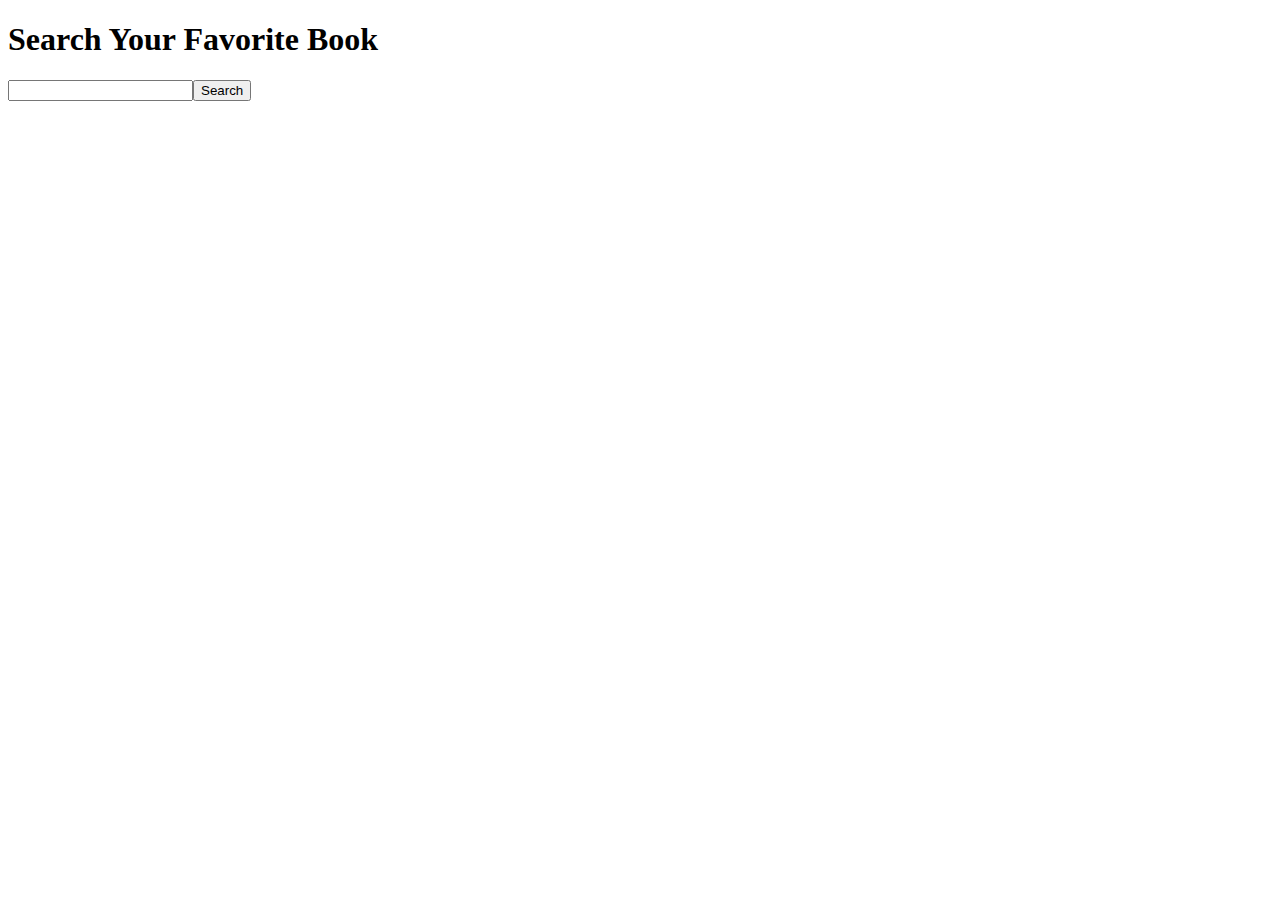
==== index.html @ abd39548 "css add" ====
<!DOCTYPE html>
<html lang="en">
<head>
    <meta charset="UTF-8">
    <meta http-equiv="X-UA-Compatible" content="IE=edge">
    <meta name="viewport" content="width=device-width, initial-scale=1.0">
    <title>API Practice</title>
   
    <link rel="stylesheet" href="css/style.css">

    <link href="https://cdn.jsdelivr.net/npm/bootstrap@5.1.0/dist/css/bootstrap.min.css" rel="stylesheet"
    integrity="sha384-KyZXEAg3QhqLMpG8r+8fhAXLRk2vvoC2f3B09zVXn8CA5QIVfZOJ3BCsw2P0p/We" crossorigin="anonymous">

</head>
<body>
    
    <h1 class="text-center text-success">Search Your Favorite Book</h1>
    <div class="text-center mb-5 mt-5">
    <input id="search-field" class="w-25" type="text"><button  onclick="searchDrinks()" id="search-btn">Search</button>
    </div>

<section class="container">
    <!-- <div>
        <h1 class="text-center">Drinks Details</h1>
        <div class="border border-3 p-3" id='drinks-details'>
            
        </div> -->
    </div>
</section>
<section class="container mt-5">
    <!-- <div class="text-center" id="spinner">
    <div class="text-primary spinner-border " role="status">
      </div>
    </div> -->
    <div id="search-result" class="row row-cols-1 row-cols-md-3 g-4">

    </div>
</section>
   
    <script src="js/main.js"></script>

</body>
</html>
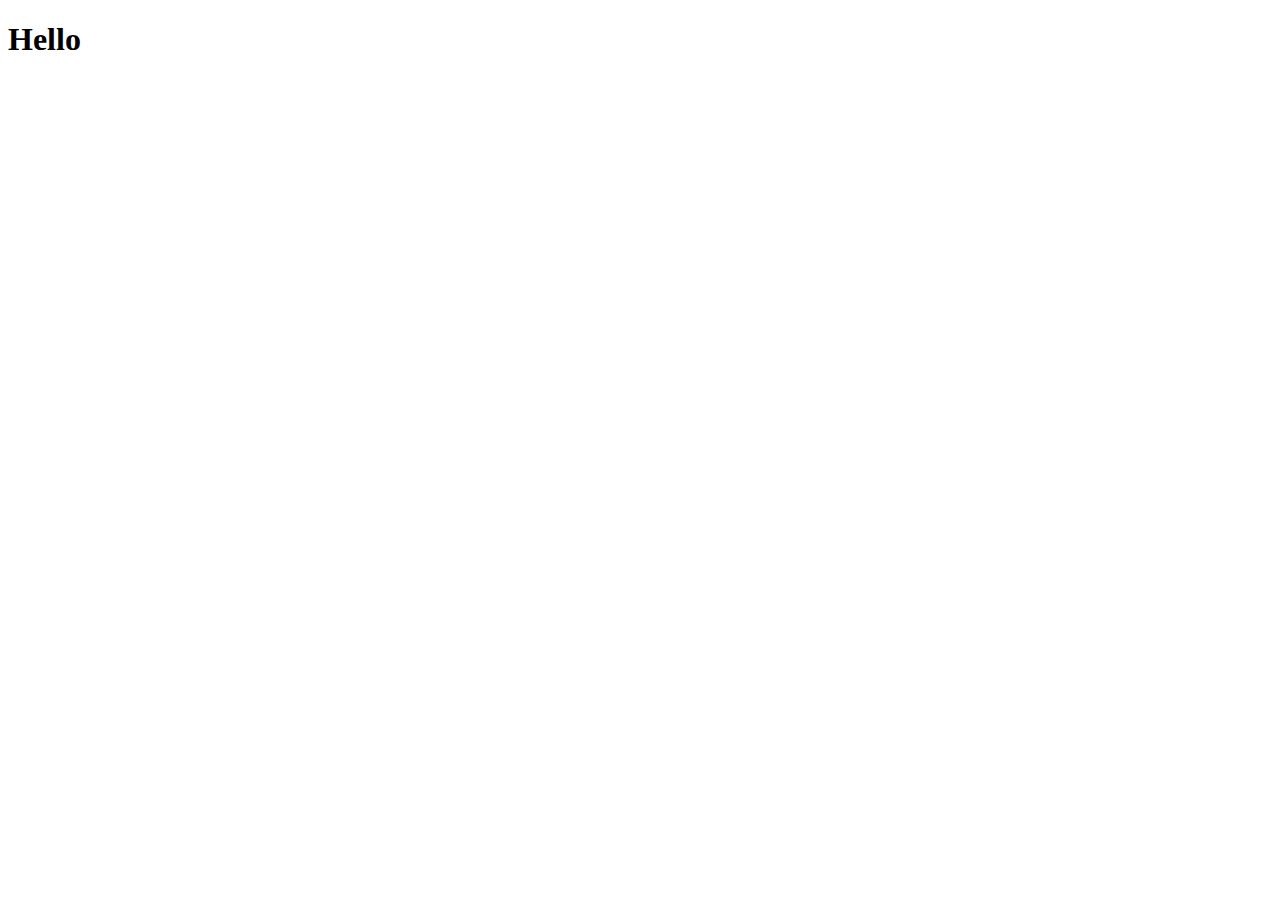
==== commit c7f2d4fd: "css add" ====
--- a/index.html
+++ b/index.html
@@ -4,40 +4,11 @@
     <meta charset="UTF-8">
     <meta http-equiv="X-UA-Compatible" content="IE=edge">
     <meta name="viewport" content="width=device-width, initial-scale=1.0">
-    <title>API Practice</title>
-   
+    <title>Book Store</title>
+
     <link rel="stylesheet" href="css/style.css">
-
-    <link href="https://cdn.jsdelivr.net/npm/bootstrap@5.1.0/dist/css/bootstrap.min.css" rel="stylesheet"
-    integrity="sha384-KyZXEAg3QhqLMpG8r+8fhAXLRk2vvoC2f3B09zVXn8CA5QIVfZOJ3BCsw2P0p/We" crossorigin="anonymous">
-
 </head>
 <body>
-    
-    <h1 class="text-center text-success">Search Your Favorite Book</h1>
-    <div class="text-center mb-5 mt-5">
-    <input id="search-field" class="w-25" type="text"><button  onclick="searchDrinks()" id="search-btn">Search</button>
-    </div>
-
-<section class="container">
-    <!-- <div>
-        <h1 class="text-center">Drinks Details</h1>
-        <div class="border border-3 p-3" id='drinks-details'>
-            
-        </div> -->
-    </div>
-</section>
-<section class="container mt-5">
-    <!-- <div class="text-center" id="spinner">
-    <div class="text-primary spinner-border " role="status">
-      </div>
-    </div> -->
-    <div id="search-result" class="row row-cols-1 row-cols-md-3 g-4">
-
-    </div>
-</section>
-   
-    <script src="js/main.js"></script>
-
+    <h1>Hello</h1>
 </body>
 </html>--- a/css/style.css
+++ b/css/style.css
@@ -0,0 +1 @@
+/* cusstom css  */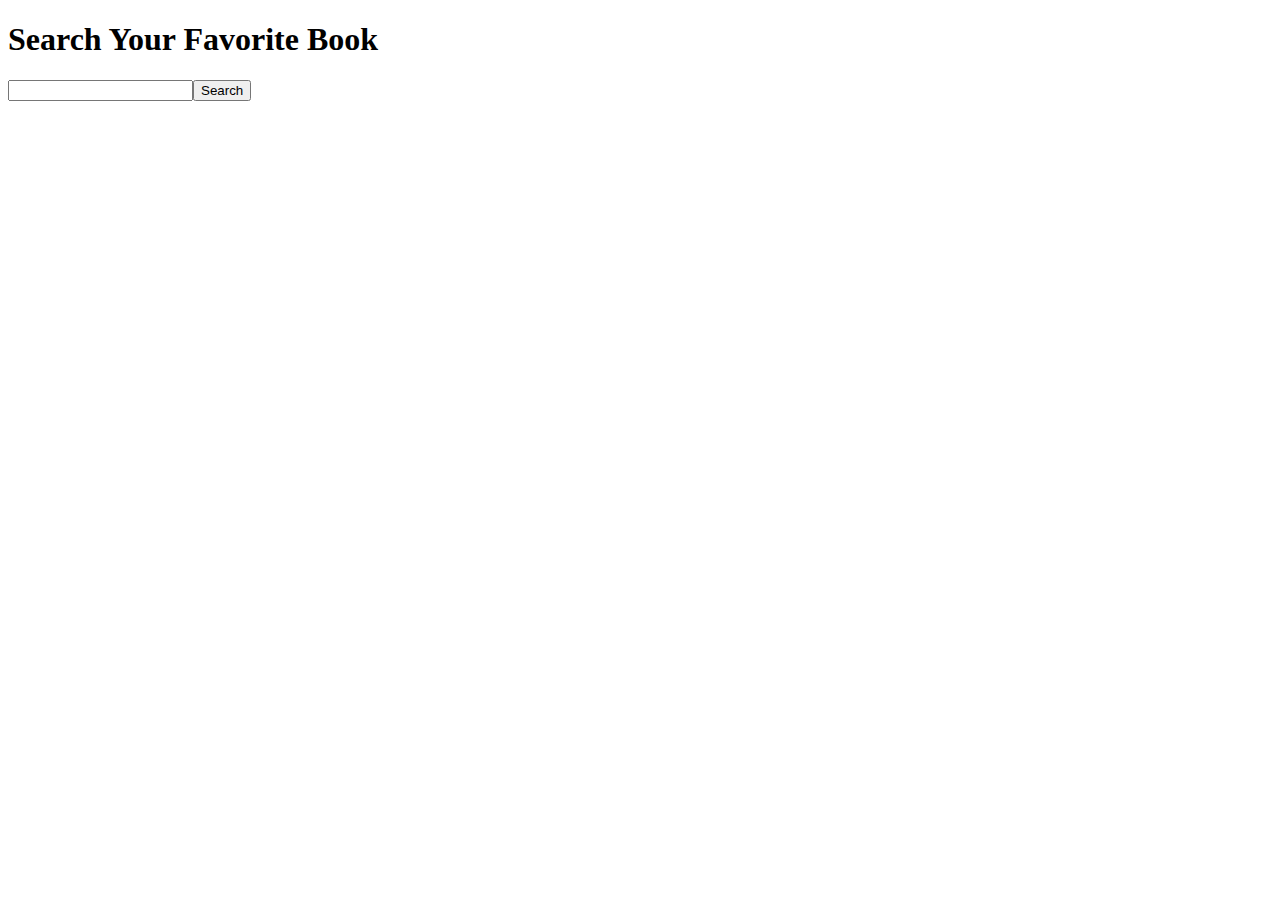
==== commit 0b0fef88: "css add" ====
--- a/index.html
+++ b/index.html
@@ -7,8 +7,35 @@
     <title>Book Store</title>
 
     <link rel="stylesheet" href="css/style.css">
+
+    <link href="https://cdn.jsdelivr.net/npm/bootstrap@5.1.0/dist/css/bootstrap.min.css" rel="stylesheet"
+    integrity="sha384-KyZXEAg3QhqLMpG8r+8fhAXLRk2vvoC2f3B09zVXn8CA5QIVfZOJ3BCsw2P0p/We" crossorigin="anonymous">
+
 </head>
 <body>
-    <h1>Hello</h1>
+     <h1 id="search" class="text-center text-success">Search Your Favorite Book</h1>
+    <div class="text-center mb-5 mt-5">
+    <input id="search-field" class="w-25" type="text"><button  onclick="searchDrinks()" id="search-btn">Search</button>
+    </div>
+
+    <section class="container">
+        <!-- <div>
+            <h1 class="text-center">Drinks Details</h1>
+            <div class="border border-3 p-3" id='drinks-details'>
+                
+            </div> -->
+        </div>
+    </section>
+    <section class="container mt-5">
+        <!-- <div class="text-center" id="spinner">
+        <div class="text-primary spinner-border " role="status">
+          </div>
+        </div> -->
+        <div id="search-result" class="row row-cols-1 row-cols-md-3 g-4">
+    
+        </div>
+    </section>
+       
+        <script src="js/main.js"></script>
 </body>
 </html>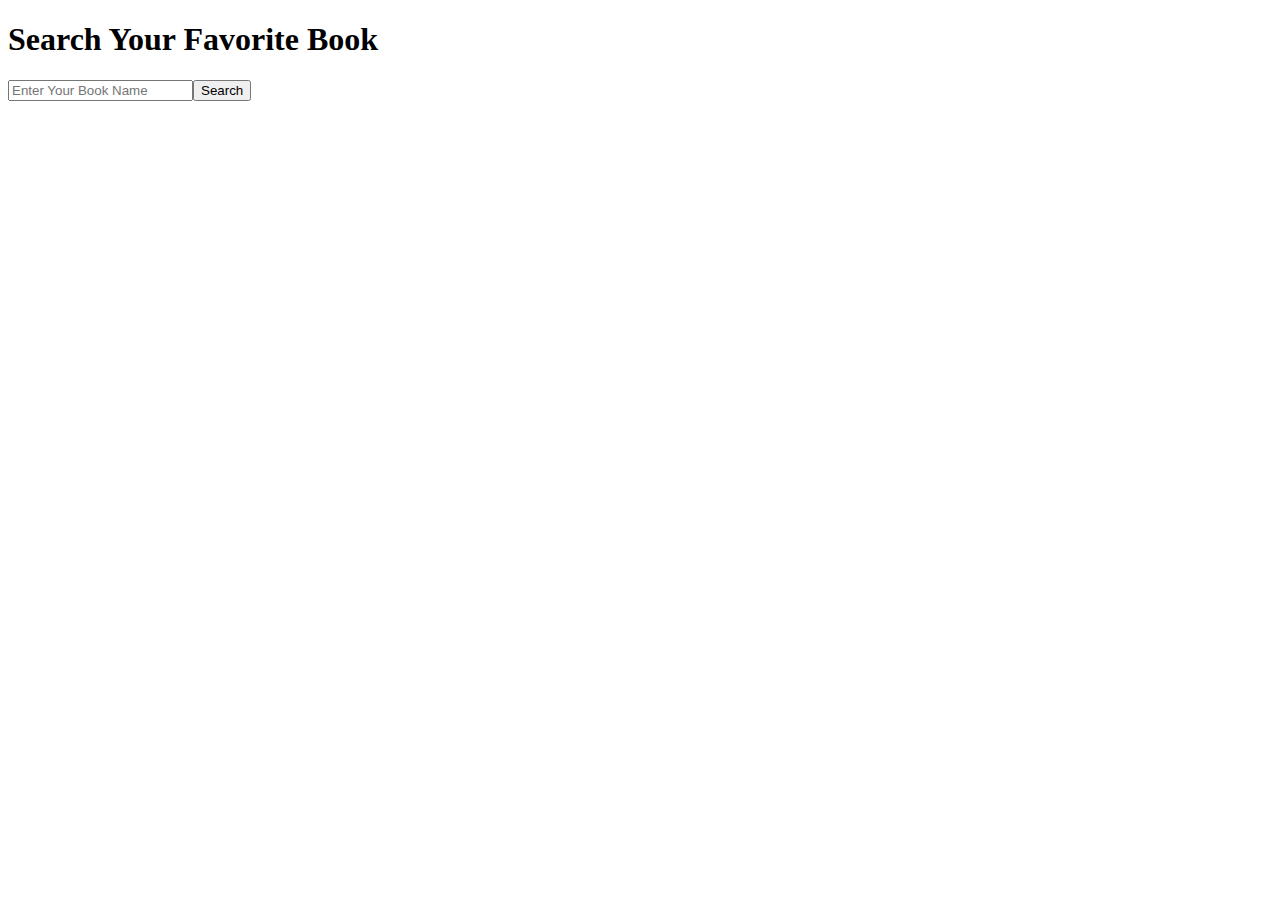
==== commit 1c8a41a2: "js added" ====
--- a/index.html
+++ b/index.html
@@ -6,6 +6,7 @@
     <meta name="viewport" content="width=device-width, initial-scale=1.0">
     <title>Book Store</title>
 
+    <!-- css and bootstrap link  -->
     <link rel="stylesheet" href="css/style.css">
 
     <link href="https://cdn.jsdelivr.net/npm/bootstrap@5.1.0/dist/css/bootstrap.min.css" rel="stylesheet"
@@ -13,26 +14,37 @@
 
 </head>
 <body>
+
+    <!-- header line  -->
+    <header class="container">
      <h1 id="search" class="text-center text-success">Search Your Favorite Book</h1>
     <div class="text-center mb-5 mt-5">
-    <input id="search-field" class="w-25" type="text"><button  onclick="searchDrinks()" id="search-btn">Search</button>
+    <input id="search-field" class="w-25 me-2" type="text" placeholder="Enter Your Book Name"><button class="btn btn-secondary"  onclick="searchBook()" id="search-btn">Search</button>
     </div>
+    </header>
 
-    <section class="container">
-        <!-- <div>
-            <h1 class="text-center">Drinks Details</h1>
-            <div class="border border-3 p-3" id='drinks-details'>
-                
-            </div> -->
+    <!-- search error and total search  -->
+    <section class="container text-center">
+        <div id="error" class="text-danger">
         </div>
+        <div id="not-found" class="text-danger"> 
+        </div>
+        <div id="total-search">
+        </div>
+       
     </section>
+
+    <!-- spinner and search result  -->
     <section class="container mt-5">
-        <!-- <div class="text-center" id="spinner">
-        <div class="text-primary spinner-border " role="status">
-          </div>
-        </div> -->
+
+        <!-- spinner  -->
+        <div class="text-center" id="spinner">
+            <div class="text-primary spinner-border " role="status">
+            </div>
+        </div>
+
+        <!-- book search result  -->
         <div id="search-result" class="row row-cols-1 row-cols-md-3 g-4">
-    
         </div>
     </section>
        
